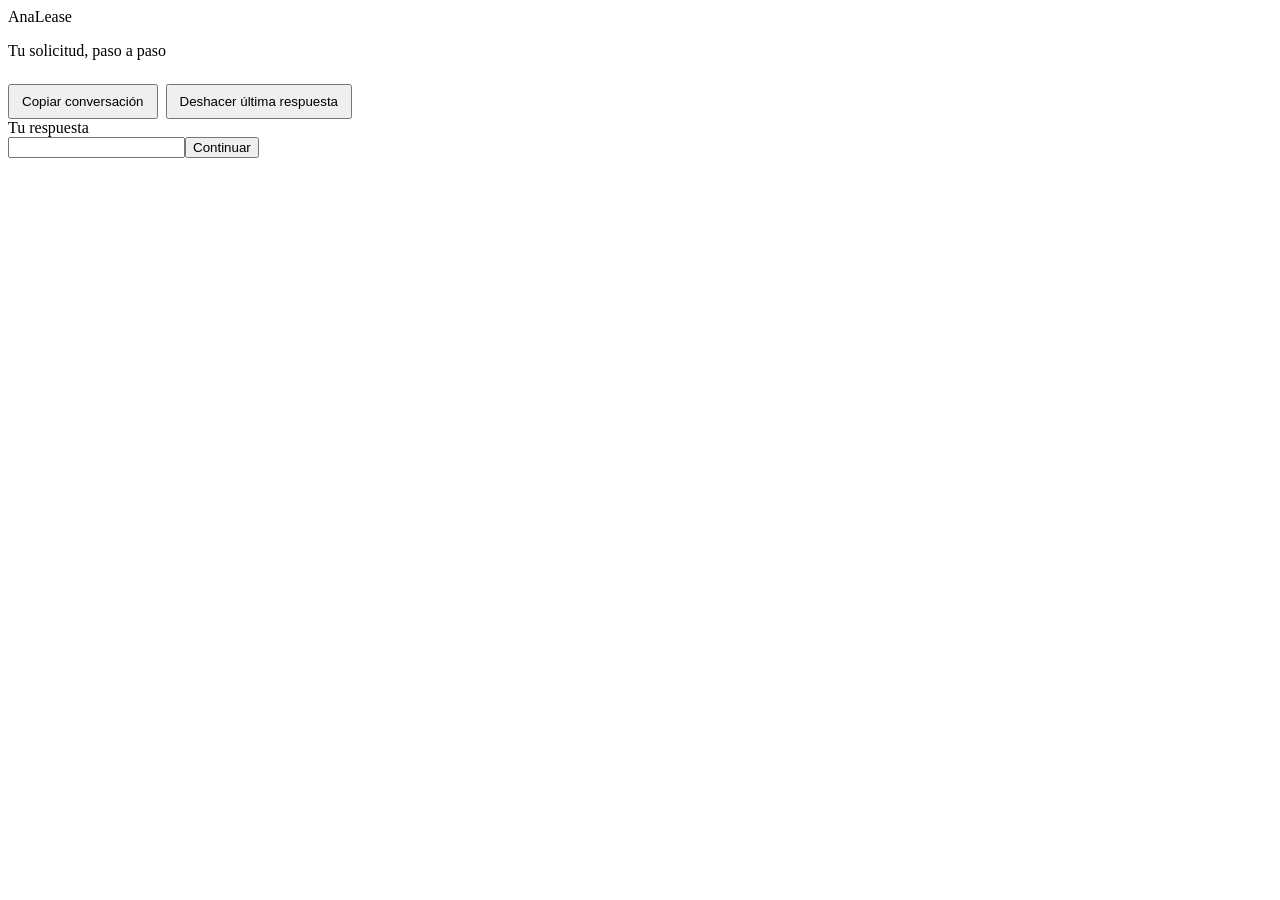
==== static/index.html @ 90056db2 "Advance capture into a private document checklist and prepare SharePoint uploads" ====
<!doctype html>
<html lang="es">
<head>
  <meta charset="utf-8"><meta name="viewport" content="width=device-width,initial-scale=1">
  <title>AnaLease · Solicitud</title><link rel="stylesheet" href="/app.css">
</head>
<body>
  <main>
    <header><div class="brand">Ana<span>Lease</span></div><p>Tu solicitud, paso a paso</p><button id="copy-conversation" type="button" style="padding:8px 12px;margin-top:8px">Copiar conversación</button><button id="undo-answer" type="button" style="padding:8px 12px;margin:8px 0 0 8px">Deshacer última respuesta</button></header>
    <section id="conversation" aria-live="polite"></section>
    <section id="documents" hidden aria-label="Documentos de la solicitud"></section>
    <form id="composer"><label id="prompt" for="answer">Tu respuesta</label><div class="line"><input id="answer" autocomplete="off" required><button>Continuar</button></div></form>
    <p id="notice" role="status"></p>
  </main>
  <script src="/app.js" defer></script>
  <script src="/documents.js" defer></script>
</body>
</html>
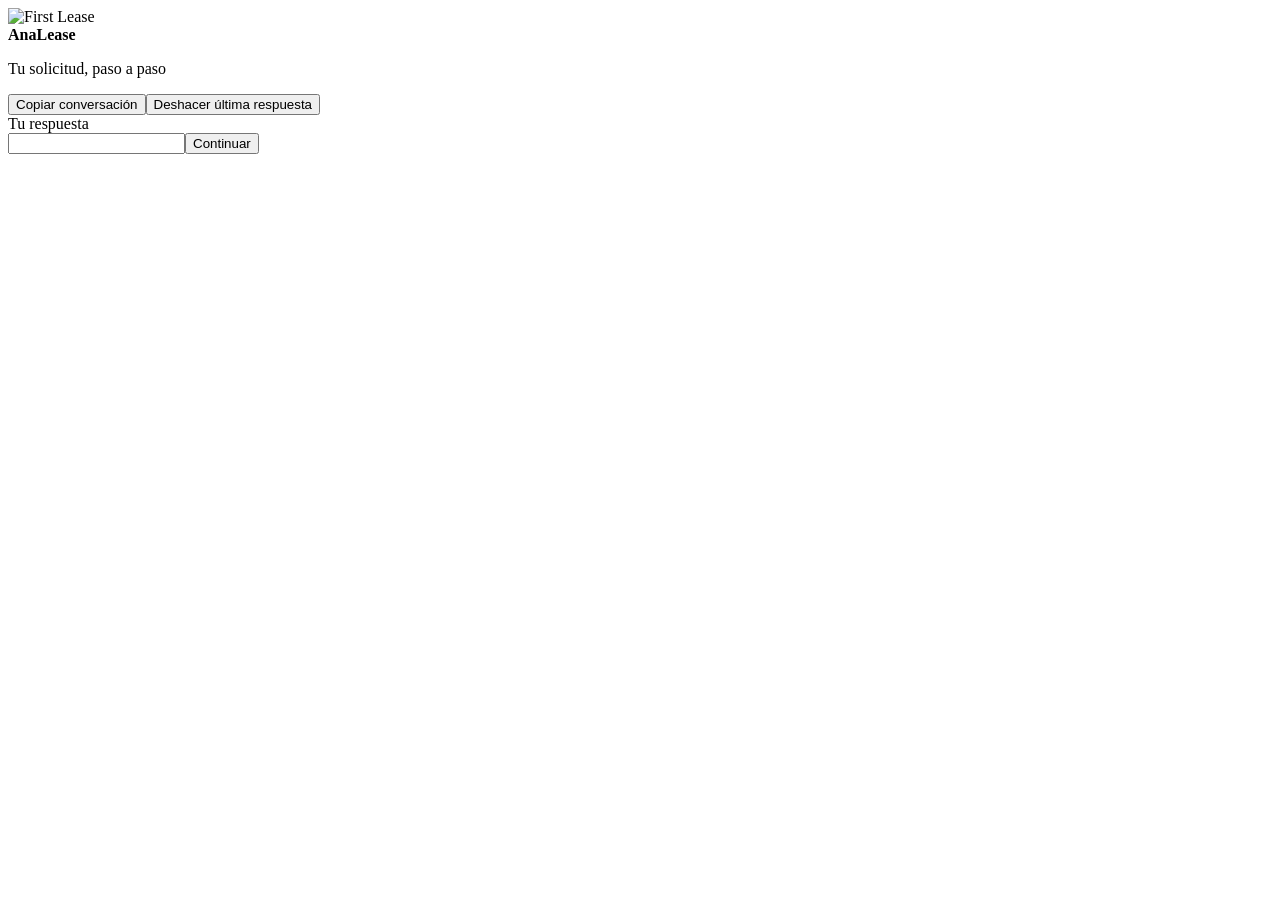
==== commit 06cf7f5f: "Apply First Lease branding and add drag-and-drop uploads with progress" ====
--- a/static/index.html
+++ b/static/index.html
@@ -2,11 +2,11 @@
 <html lang="es">
 <head>
   <meta charset="utf-8"><meta name="viewport" content="width=device-width,initial-scale=1">
-  <title>AnaLease · Solicitud</title><link rel="stylesheet" href="/app.css">
+  <title>First Lease · AnaLease</title><link rel="stylesheet" href="/app.css">
 </head>
 <body>
   <main>
-    <header><div class="brand">Ana<span>Lease</span></div><p>Tu solicitud, paso a paso</p><button id="copy-conversation" type="button" style="padding:8px 12px;margin-top:8px">Copiar conversación</button><button id="undo-answer" type="button" style="padding:8px 12px;margin:8px 0 0 8px">Deshacer última respuesta</button></header>
+    <header><div class="brand-row"><img class="brand-logo" src="/firstlease-logo.png" alt="First Lease"><div class="portal-brand"><strong>AnaLease</strong><p>Tu solicitud, paso a paso</p></div></div><div class="header-actions"><button id="copy-conversation" class="secondary" type="button">Copiar conversación</button><button id="undo-answer" class="secondary" type="button">Deshacer última respuesta</button></div></header>
     <section id="conversation" aria-live="polite"></section>
     <section id="documents" hidden aria-label="Documentos de la solicitud"></section>
     <form id="composer"><label id="prompt" for="answer">Tu respuesta</label><div class="line"><input id="answer" autocomplete="off" required><button>Continuar</button></div></form>
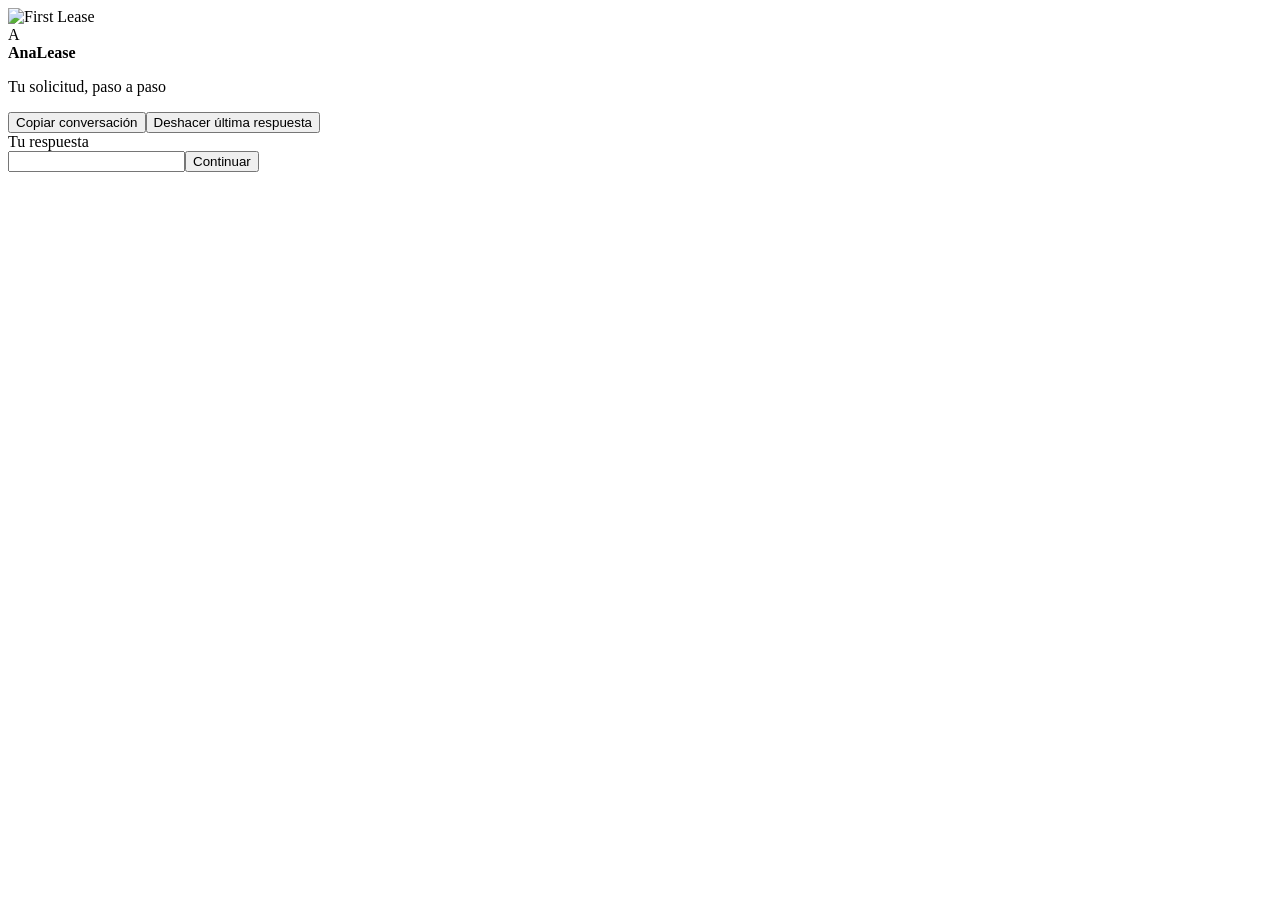
==== commit 68d4a722: "Add private versioned question and document catalogues and restore capture progress" ====
--- a/static/index.html
+++ b/static/index.html
@@ -6,7 +6,8 @@
 </head>
 <body>
   <main>
-    <header><div class="brand-row"><img class="brand-logo" src="/firstlease-logo.png" alt="First Lease"><div class="portal-brand"><strong>AnaLease</strong><p>Tu solicitud, paso a paso</p></div></div><div class="header-actions"><button id="copy-conversation" class="secondary" type="button">Copiar conversación</button><button id="undo-answer" class="secondary" type="button">Deshacer última respuesta</button></div></header>
+    <header><div class="brand-row"><img class="brand-logo" src="/firstlease-logo.png" alt="First Lease"><div class="portal-brand"><span class="ana-avatar" aria-hidden="true">A</span><div><strong>AnaLease</strong><p>Tu solicitud, paso a paso</p></div></div></div><div class="header-actions"><button id="copy-conversation" class="secondary" type="button">Copiar conversación</button><button id="undo-answer" class="secondary" type="button">Deshacer última respuesta</button></div></header>
+    <section id="capture-progress" hidden aria-label="Avance de la captura"><div class="progress-label"><span id="capture-progress-label">Captura de datos</span><span id="capture-progress-count"></span></div><progress id="capture-progress-bar" max="100" value="0"></progress><p id="capture-stage-label"></p></section>
     <section id="conversation" aria-live="polite"></section>
     <section id="documents" hidden aria-label="Documentos de la solicitud"></section>
     <form id="composer"><label id="prompt" for="answer">Tu respuesta</label><div class="line"><input id="answer" autocomplete="off" required><button>Continuar</button></div></form>
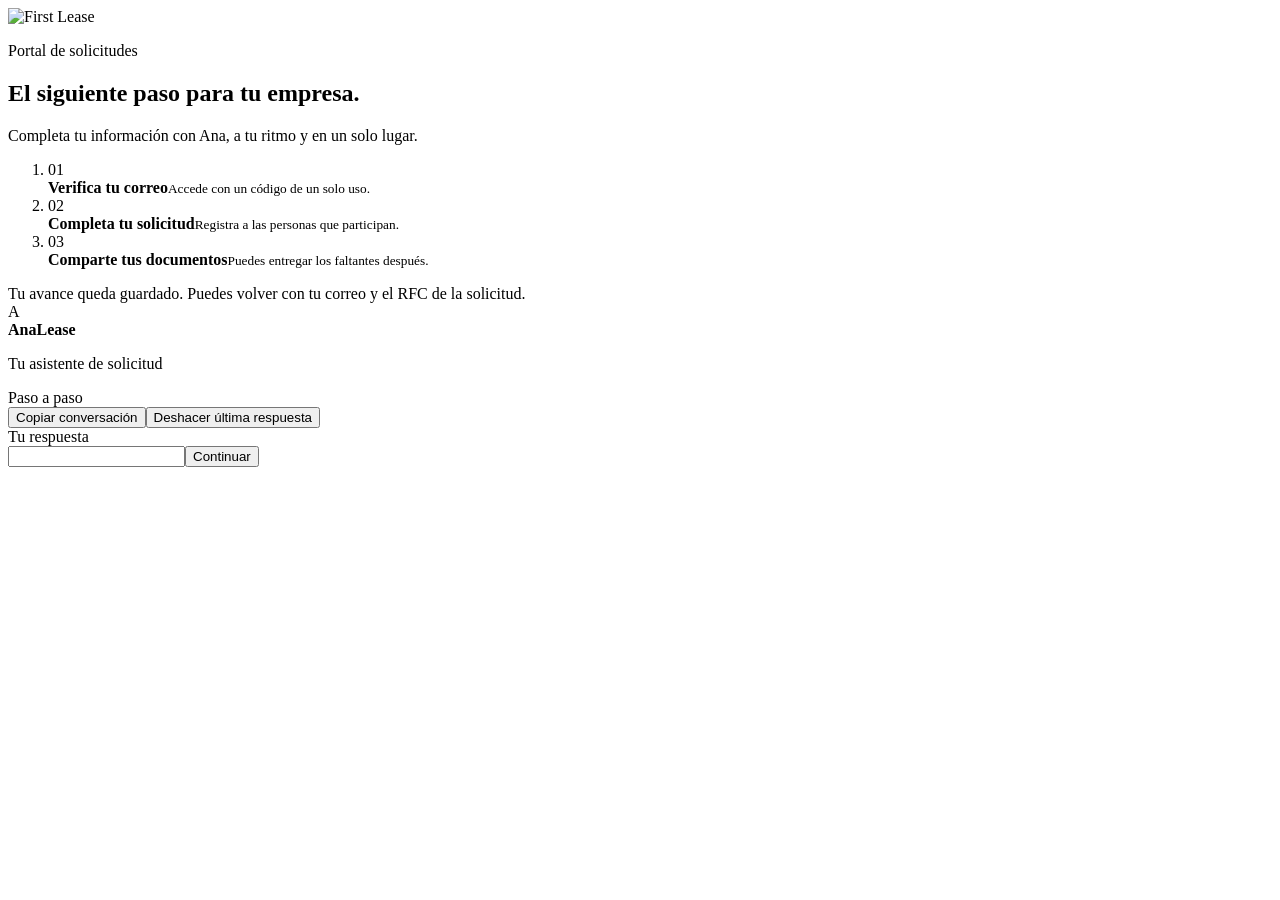
==== commit 9419f1ed: "Refresh client, document and internal workspaces with a unified responsive design" ====
--- a/static/index.html
+++ b/static/index.html
@@ -5,14 +5,15 @@
   <title>First Lease · AnaLease</title><link rel="stylesheet" href="/app.css">
 </head>
 <body>
-  <main>
-    <header><div class="brand-row"><img class="brand-logo" src="/firstlease-logo.png" alt="First Lease"><div class="portal-brand"><span class="ana-avatar" aria-hidden="true">A</span><div><strong>AnaLease</strong><p>Tu solicitud, paso a paso</p></div></div></div><div class="header-actions"><button id="copy-conversation" class="secondary" type="button">Copiar conversación</button><button id="undo-answer" class="secondary" type="button">Deshacer última respuesta</button></div></header>
+  <div class="customer-layout"><aside class="customer-aside"><img class="brand-logo" src="/firstlease-logo.png" alt="First Lease"><p class="eyebrow">Portal de solicitudes</p><h1>El siguiente paso para tu empresa.</h1><p>Completa tu información con Ana, a tu ritmo y en un solo lugar.</p><ol class="journey"><li><span class="step-number">01</span><div><strong>Verifica tu correo</strong><small>Accede con un código de un solo uso.</small></div></li><li><span class="step-number">02</span><div><strong>Completa tu solicitud</strong><small>Registra a las personas que participan.</small></div></li><li><span class="step-number">03</span><div><strong>Comparte tus documentos</strong><small>Puedes entregar los faltantes después.</small></div></li></ol><div class="aside-note">Tu avance queda guardado. Puedes volver con tu correo y el RFC de la solicitud.</div></aside>
+  <main class="customer-main">
+    <header><div class="brand-row"><div class="assistant-heading"><span class="ana-avatar" aria-hidden="true">A</span><div class="portal-brand"><strong>AnaLease</strong><p>Tu asistente de solicitud</p></div></div><span class="pill">Paso a paso</span></div><div class="header-actions"><button id="copy-conversation" class="secondary" type="button">Copiar conversación</button><button id="undo-answer" class="secondary" type="button">Deshacer última respuesta</button></div></header>
     <section id="capture-progress" hidden aria-label="Avance de la captura"><div class="progress-label"><span id="capture-progress-label">Captura de datos</span><span id="capture-progress-count"></span></div><progress id="capture-progress-bar" max="100" value="0"></progress><p id="capture-stage-label"></p></section>
     <section id="conversation" aria-live="polite"></section>
     <section id="documents" hidden aria-label="Documentos de la solicitud"></section>
     <form id="composer"><label id="prompt" for="answer">Tu respuesta</label><div class="line"><input id="answer" autocomplete="off" required><button>Continuar</button></div></form>
     <p id="notice" role="status"></p>
-  </main>
+  </main></div>
   <script src="/app.js" defer></script>
   <script src="/documents.js" defer></script>
 </body>
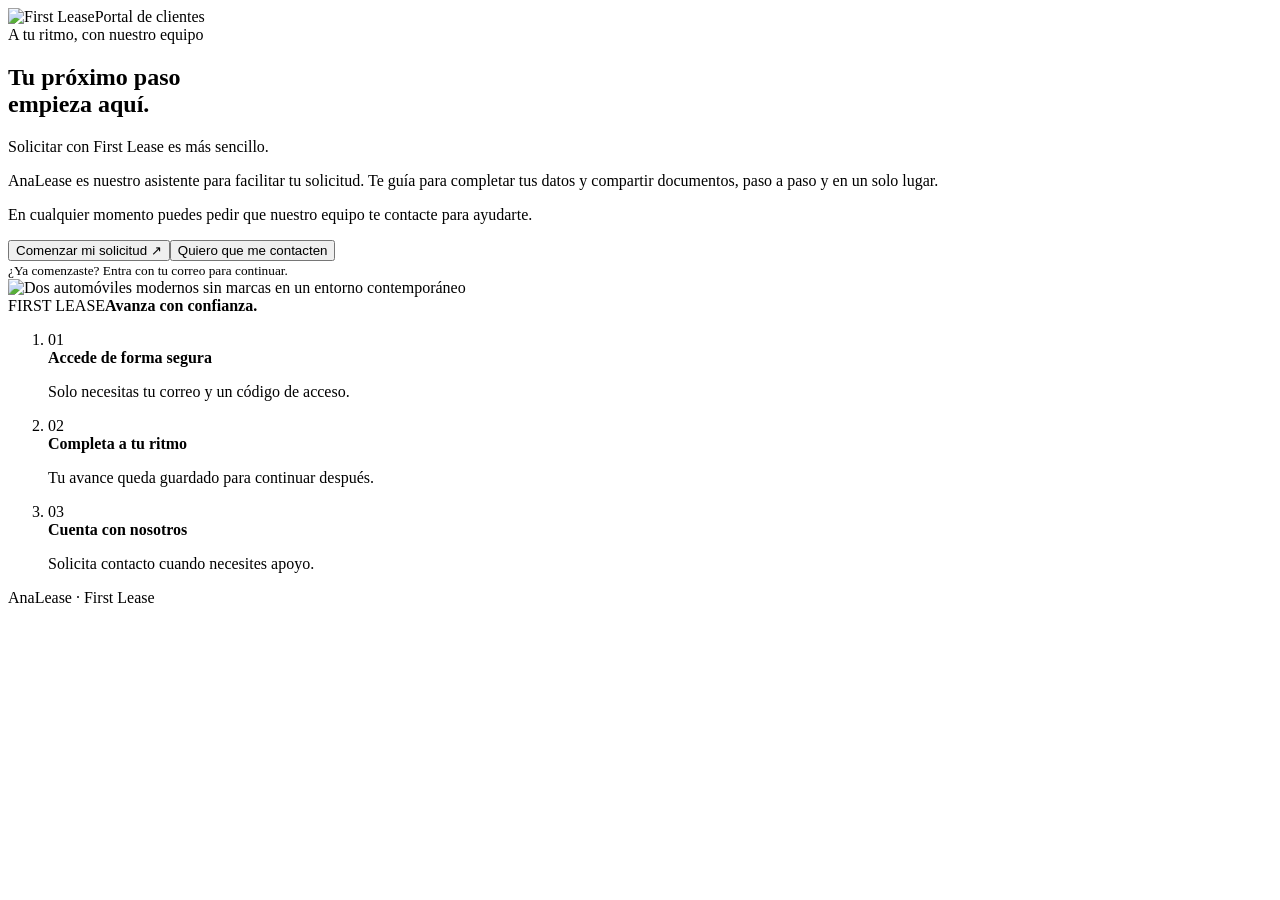
==== commit eba1f28c: "Add automotive welcome, saved callback requests and a fixed compact chat composer" ====
--- a/static/index.html
+++ b/static/index.html
@@ -1,19 +1,31 @@
 <!doctype html>
 <html lang="es">
 <head>
-  <meta charset="utf-8"><meta name="viewport" content="width=device-width,initial-scale=1">
+  <meta charset="utf-8"><meta name="viewport" content="width=device-width,initial-scale=1,interactive-widget=resizes-content">
   <title>First Lease · AnaLease</title><link rel="stylesheet" href="/app.css">
 </head>
 <body>
-  <div class="customer-layout"><aside class="customer-aside"><img class="brand-logo" src="/firstlease-logo.png" alt="First Lease"><p class="eyebrow">Portal de solicitudes</p><h1>El siguiente paso para tu empresa.</h1><p>Completa tu información con Ana, a tu ritmo y en un solo lugar.</p><ol class="journey"><li><span class="step-number">01</span><div><strong>Verifica tu correo</strong><small>Accede con un código de un solo uso.</small></div></li><li><span class="step-number">02</span><div><strong>Completa tu solicitud</strong><small>Registra a las personas que participan.</small></div></li><li><span class="step-number">03</span><div><strong>Comparte tus documentos</strong><small>Puedes entregar los faltantes después.</small></div></li></ol><div class="aside-note">Tu avance queda guardado. Puedes volver con tu correo y el RFC de la solicitud.</div></aside>
+  <section id="welcome" class="welcome" aria-label="Bienvenida a AnaLease">
+    <header class="welcome-topbar"><img class="brand-logo" src="/firstlease-logo.png" alt="First Lease"><span class="eyebrow">Portal de clientes</span></header>
+    <div class="welcome-hero">
+      <div class="welcome-copy"><span class="pill">A tu ritmo, con nuestro equipo</span><h1>Tu próximo paso<br>empieza aquí.</h1><p class="welcome-lead">Solicitar con First Lease es más sencillo.</p><p>AnaLease es nuestro asistente para facilitar tu solicitud. Te guía para completar tus datos y compartir documentos, paso a paso y en un solo lugar.</p><p>En cualquier momento puedes pedir que nuestro equipo te contacte para ayudarte.</p><div class="welcome-actions"><button id="start-application" type="button">Comenzar mi solicitud <span aria-hidden="true">↗</span></button><button class="secondary" type="button" data-contact>Quiero que me contacten</button></div><small>¿Ya comenzaste? Entra con tu correo para continuar.</small></div>
+      <div class="welcome-visual"><img src="/welcome-cars.webp" alt="Dos automóviles modernos sin marcas en un entorno contemporáneo" fetchpriority="high"><div class="welcome-caption"><span>FIRST LEASE</span><strong>Avanza con confianza.</strong></div></div>
+    </div>
+    <ol class="welcome-steps"><li><span>01</span><div><strong>Accede de forma segura</strong><p>Solo necesitas tu correo y un código de acceso.</p></div></li><li><span>02</span><div><strong>Completa a tu ritmo</strong><p>Tu avance queda guardado para continuar después.</p></div></li><li><span>03</span><div><strong>Cuenta con nosotros</strong><p>Solicita contacto cuando necesites apoyo.</p></div></li></ol>
+    <p class="welcome-footer">AnaLease · First Lease</p>
+  </section>
+  <div id="customer-workspace" class="customer-layout" hidden><aside class="customer-aside"><img class="brand-logo" src="/firstlease-logo.png" alt="First Lease"><p class="eyebrow">Portal de solicitudes</p><h1>El siguiente paso para tu empresa.</h1><p>Completa tu información con Ana, a tu ritmo y en un solo lugar.</p><ol class="journey"><li><span class="step-number">01</span><div><strong>Verifica tu correo</strong><small>Accede con un código de un solo uso.</small></div></li><li><span class="step-number">02</span><div><strong>Completa tu solicitud</strong><small>Registra a las personas que participan.</small></div></li><li><span class="step-number">03</span><div><strong>Comparte tus documentos</strong><small>Puedes entregar los faltantes después.</small></div></li></ol><div class="aside-note">Tu avance queda guardado. Puedes volver con tu correo y el RFC de la solicitud.</div></aside>
   <main class="customer-main">
-    <header><div class="brand-row"><div class="assistant-heading"><span class="ana-avatar" aria-hidden="true">A</span><div class="portal-brand"><strong>AnaLease</strong><p>Tu asistente de solicitud</p></div></div><span class="pill">Paso a paso</span></div><div class="header-actions"><button id="copy-conversation" class="secondary" type="button">Copiar conversación</button><button id="undo-answer" class="secondary" type="button">Deshacer última respuesta</button></div></header>
+    <header><div class="brand-row"><div class="assistant-heading"><span class="ana-avatar" aria-hidden="true">A</span><div class="portal-brand"><strong>AnaLease</strong><p>Tu asistente de solicitud</p></div></div><span class="pill">Paso a paso</span></div><div class="header-actions"><button type="button" class="secondary" data-contact>Quiero que me contacten</button><button id="copy-conversation" class="secondary" type="button">Copiar conversación</button><button id="undo-answer" class="secondary" type="button">Deshacer última respuesta</button></div></header>
     <section id="capture-progress" hidden aria-label="Avance de la captura"><div class="progress-label"><span id="capture-progress-label">Captura de datos</span><span id="capture-progress-count"></span></div><progress id="capture-progress-bar" max="100" value="0"></progress><p id="capture-stage-label"></p></section>
-    <section id="conversation" aria-live="polite"></section>
-    <section id="documents" hidden aria-label="Documentos de la solicitud"></section>
+    <div id="conversation-scroll" class="conversation-scroll"><section id="conversation" aria-live="polite"></section>
+    <section id="documents" hidden aria-label="Documentos de la solicitud"></section></div>
     <form id="composer"><label id="prompt" for="answer">Tu respuesta</label><div class="line"><input id="answer" autocomplete="off" required><button>Continuar</button></div></form>
     <p id="notice" role="status"></p>
   </main></div>
+  <dialog id="contact-dialog" class="contact-dialog" aria-labelledby="contact-title" aria-describedby="contact-description">
+    <form id="contact-form"><p class="eyebrow">Estamos para ayudarte</p><h2 id="contact-title">Hablemos de tu solicitud.</h2><p id="contact-description">Déjanos tu nombre y teléfono. El equipo de First Lease se pondrá en contacto contigo.</p><label for="contact-name">Nombre de la persona</label><input id="contact-name" name="name" autocomplete="name" maxlength="120" minlength="2" required><label for="contact-phone">Teléfono con lada</label><input id="contact-phone" name="phone" type="tel" autocomplete="tel" inputmode="tel" maxlength="35" placeholder="Ej. 55 1234 5678" required><p class="contact-consent">Al enviar, solicitas que First Lease te contacte por teléfono para ayudarte con tu solicitud.</p><p id="contact-status" role="status"></p><div class="contact-actions"><button id="send-contact" type="submit">Solicitar contacto</button><button id="cancel-contact" class="secondary" type="button">Volver</button></div></form>
+  </dialog>
   <script src="/app.js" defer></script>
   <script src="/documents.js" defer></script>
 </body>
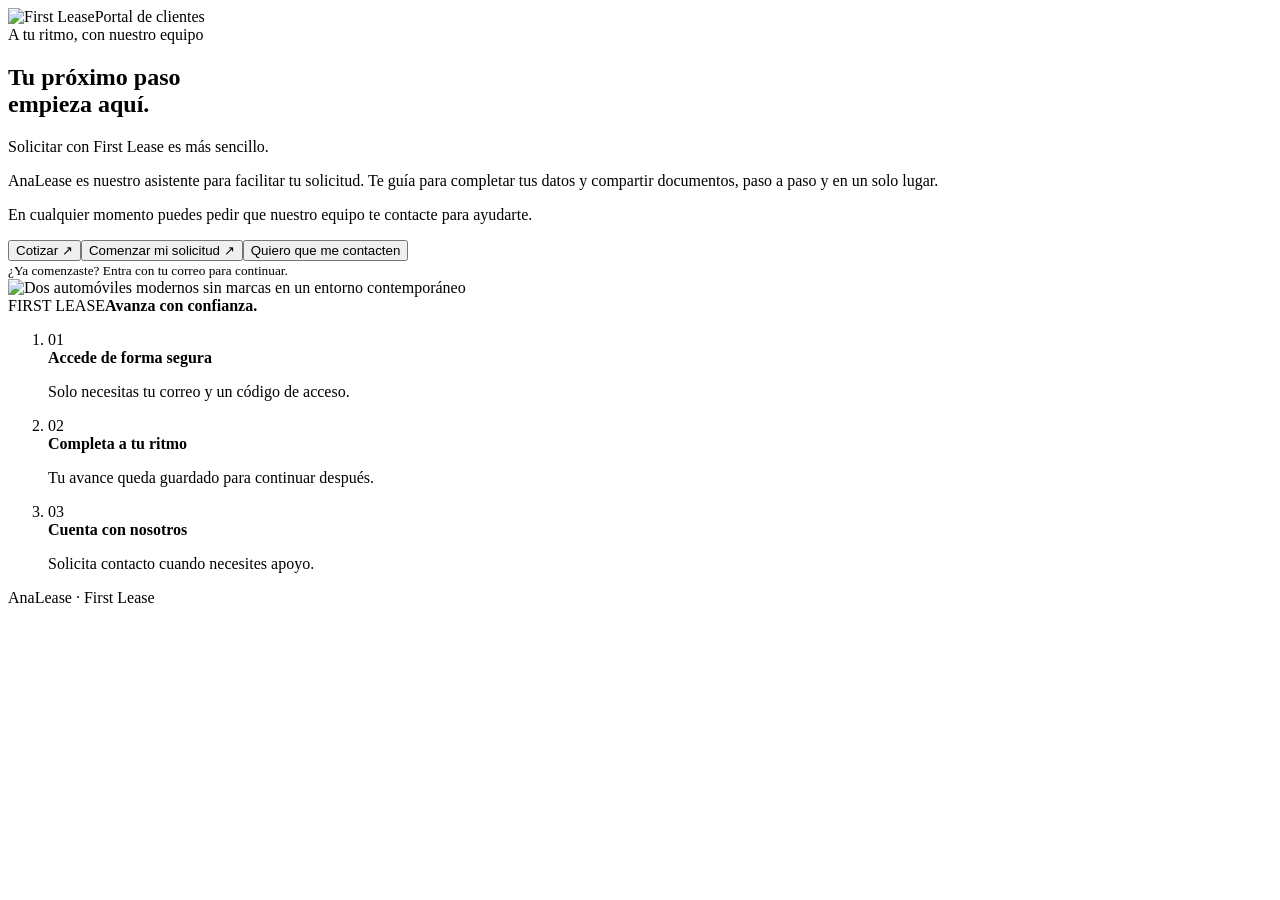
==== commit 5a565f57: "Add portal quotation with down-payment preview and PDF delivery through n8n" ====
--- a/static/index.html
+++ b/static/index.html
@@ -8,7 +8,7 @@
   <section id="welcome" class="welcome" aria-label="Bienvenida a AnaLease">
     <header class="welcome-topbar"><img class="brand-logo" src="/firstlease-logo.png" alt="First Lease"><span class="eyebrow">Portal de clientes</span></header>
     <div class="welcome-hero">
-      <div class="welcome-copy"><span class="pill">A tu ritmo, con nuestro equipo</span><h1>Tu próximo paso<br>empieza aquí.</h1><p class="welcome-lead">Solicitar con First Lease es más sencillo.</p><p>AnaLease es nuestro asistente para facilitar tu solicitud. Te guía para completar tus datos y compartir documentos, paso a paso y en un solo lugar.</p><p>En cualquier momento puedes pedir que nuestro equipo te contacte para ayudarte.</p><div class="welcome-actions"><button id="start-application" type="button">Comenzar mi solicitud <span aria-hidden="true">↗</span></button><button class="secondary" type="button" data-contact>Quiero que me contacten</button></div><small>¿Ya comenzaste? Entra con tu correo para continuar.</small></div>
+      <div class="welcome-copy"><span class="pill">A tu ritmo, con nuestro equipo</span><h1>Tu próximo paso<br>empieza aquí.</h1><p class="welcome-lead">Solicitar con First Lease es más sencillo.</p><p>AnaLease es nuestro asistente para facilitar tu solicitud. Te guía para completar tus datos y compartir documentos, paso a paso y en un solo lugar.</p><p>En cualquier momento puedes pedir que nuestro equipo te contacte para ayudarte.</p><div class="welcome-actions"><button id="start-quote" type="button">Cotizar <span aria-hidden="true">↗</span></button><button id="start-application" type="button">Comenzar mi solicitud <span aria-hidden="true">↗</span></button><button class="secondary" type="button" data-contact>Quiero que me contacten</button></div><small>¿Ya comenzaste? Entra con tu correo para continuar.</small></div>
       <div class="welcome-visual"><img src="/welcome-cars.webp" alt="Dos automóviles modernos sin marcas en un entorno contemporáneo" fetchpriority="high"><div class="welcome-caption"><span>FIRST LEASE</span><strong>Avanza con confianza.</strong></div></div>
     </div>
     <ol class="welcome-steps"><li><span>01</span><div><strong>Accede de forma segura</strong><p>Solo necesitas tu correo y un código de acceso.</p></div></li><li><span>02</span><div><strong>Completa a tu ritmo</strong><p>Tu avance queda guardado para continuar después.</p></div></li><li><span>03</span><div><strong>Cuenta con nosotros</strong><p>Solicita contacto cuando necesites apoyo.</p></div></li></ol>
@@ -16,17 +16,32 @@
   </section>
   <div id="customer-workspace" class="customer-layout" hidden><aside class="customer-aside"><img class="brand-logo" src="/firstlease-logo.png" alt="First Lease"><p class="eyebrow">Portal de solicitudes</p><h1>El siguiente paso para tu empresa.</h1><p>Completa tu información con Ana, a tu ritmo y en un solo lugar.</p><ol class="journey"><li><span class="step-number">01</span><div><strong>Verifica tu correo</strong><small>Accede con un código de un solo uso.</small></div></li><li><span class="step-number">02</span><div><strong>Completa tu solicitud</strong><small>Registra a las personas que participan.</small></div></li><li><span class="step-number">03</span><div><strong>Comparte tus documentos</strong><small>Puedes entregar los faltantes después.</small></div></li></ol><div class="aside-note">Tu avance queda guardado. Puedes volver con tu correo y el RFC de la solicitud.</div></aside>
   <main class="customer-main">
-    <header><div class="brand-row"><div class="assistant-heading"><span class="ana-avatar" aria-hidden="true">A</span><div class="portal-brand"><strong>AnaLease</strong><p>Tu asistente de solicitud</p></div></div><span class="pill">Paso a paso</span></div><div class="header-actions"><button type="button" class="secondary" data-contact>Quiero que me contacten</button><button id="copy-conversation" class="secondary" type="button">Copiar conversación</button><button id="undo-answer" class="secondary" type="button">Deshacer última respuesta</button></div></header>
+    <header><div class="brand-row"><div class="assistant-heading"><span class="ana-avatar" aria-hidden="true">A</span><div class="portal-brand"><strong>AnaLease</strong><p>Tu asistente de solicitud</p></div></div><div class="workspace-session-actions"><span class="pill">Paso a paso</span><button id="exit-session" type="button" class="secondary">Salir</button></div></div><div class="header-actions"><button type="button" class="contact-cta" data-contact>Quiero que me contacten</button><button id="copy-conversation" class="secondary" type="button">Copiar conversación</button><button id="undo-answer" class="secondary" type="button">Deshacer última respuesta</button></div></header>
     <section id="capture-progress" hidden aria-label="Avance de la captura"><div class="progress-label"><span id="capture-progress-label">Captura de datos</span><span id="capture-progress-count"></span></div><progress id="capture-progress-bar" max="100" value="0"></progress><p id="capture-stage-label"></p></section>
     <div id="conversation-scroll" class="conversation-scroll"><section id="conversation" aria-live="polite"></section>
     <section id="documents" hidden aria-label="Documentos de la solicitud"></section></div>
-    <form id="composer"><label id="prompt" for="answer">Tu respuesta</label><div class="line"><input id="answer" autocomplete="off" required><button>Continuar</button></div></form>
+    <form id="composer"><div class="composer-support"><p>¿Te falta un dato? Escribe «no lo tengo» para continuar.</p><button type="button" class="contact-inline" data-contact>Quiero que me contacten ↗</button></div><label id="prompt" for="answer">Tu respuesta</label><div class="line"><input id="answer" autocomplete="off" required><button id="send-answer" type="submit">Continuar</button></div></form>
     <p id="notice" role="status"></p>
   </main></div>
+  <section id="exit-screen" class="exit-screen" hidden aria-labelledby="exit-title"><img class="brand-logo" src="/firstlease-logo.png" alt="First Lease"><span class="pill">Nos vemos pronto</span><h1 id="exit-title">Puedes continuar cuando quieras.</h1><p>Tu sesión se cerró. El avance que ya registraste queda guardado.</p><p>Puedes retomar tu solicitud en cualquier momento ingresando a esta misma liga de registro, con tu correo y el RFC de la solicitud.</p><a class="return-link" href="/">Volver a la liga de registro ↗</a></section>
+  <dialog id="quote-dialog" class="contact-dialog quote-dialog" aria-labelledby="quote-title">
+    <form id="quote-form"><p class="eyebrow">Tu próxima inversión</p><h2 id="quote-title">Cotiza con First Lease.</h2><p>Cuéntanos qué activo necesitas. Recibirás un PDF con todos los plazos disponibles.</p>
+      <label for="quote-name">Nombre o razón social</label><input id="quote-name" autocomplete="name" minlength="2" maxlength="120" required>
+      <label for="quote-phone">Teléfono con lada</label><input id="quote-phone" type="tel" autocomplete="tel" maxlength="35" required>
+      <label for="quote-asset">Activo que deseas cotizar</label><input id="quote-asset" minlength="2" maxlength="160" placeholder="Ej. Camioneta modelo 2026" required>
+      <label for="quote-value">Valor del activo en pesos</label><input id="quote-value" inputmode="decimal" maxlength="60" placeholder="Ej. 500,000" required>
+      <label for="quote-down">Enganche: entre 10% y 40%</label><input id="quote-down" maxlength="60" placeholder="Ej. 20%, 0.2 o 100 mil pesos" required>
+      <p class="contact-consent">Puedes indicar el enganche en porcentaje o en pesos. Verás la interpretación antes de confirmar.</p>
+      <p id="quote-preview" class="quote-preview" hidden></p><p id="quote-status" role="status"></p>
+      <a id="quote-download" class="return-link" hidden>Descargar cotización PDF ↗</a>
+      <div class="contact-actions"><button id="quote-submit" type="submit">Revisar cotización</button><button id="quote-back" class="secondary" type="button">Volver</button><button id="quote-contact" class="secondary" type="button">Quiero que me contacten</button></div>
+    </form>
+  </dialog>
   <dialog id="contact-dialog" class="contact-dialog" aria-labelledby="contact-title" aria-describedby="contact-description">
     <form id="contact-form"><p class="eyebrow">Estamos para ayudarte</p><h2 id="contact-title">Hablemos de tu solicitud.</h2><p id="contact-description">Déjanos tu nombre y teléfono. El equipo de First Lease se pondrá en contacto contigo.</p><label for="contact-name">Nombre de la persona</label><input id="contact-name" name="name" autocomplete="name" maxlength="120" minlength="2" required><label for="contact-phone">Teléfono con lada</label><input id="contact-phone" name="phone" type="tel" autocomplete="tel" inputmode="tel" maxlength="35" placeholder="Ej. 55 1234 5678" required><p class="contact-consent">Al enviar, solicitas que First Lease te contacte por teléfono para ayudarte con tu solicitud.</p><p id="contact-status" role="status"></p><div class="contact-actions"><button id="send-contact" type="submit">Solicitar contacto</button><button id="cancel-contact" class="secondary" type="button">Volver</button></div></form>
   </dialog>
   <script src="/app.js" defer></script>
   <script src="/documents.js" defer></script>
+  <script src="/quotes.js" defer></script>
 </body>
 </html>
